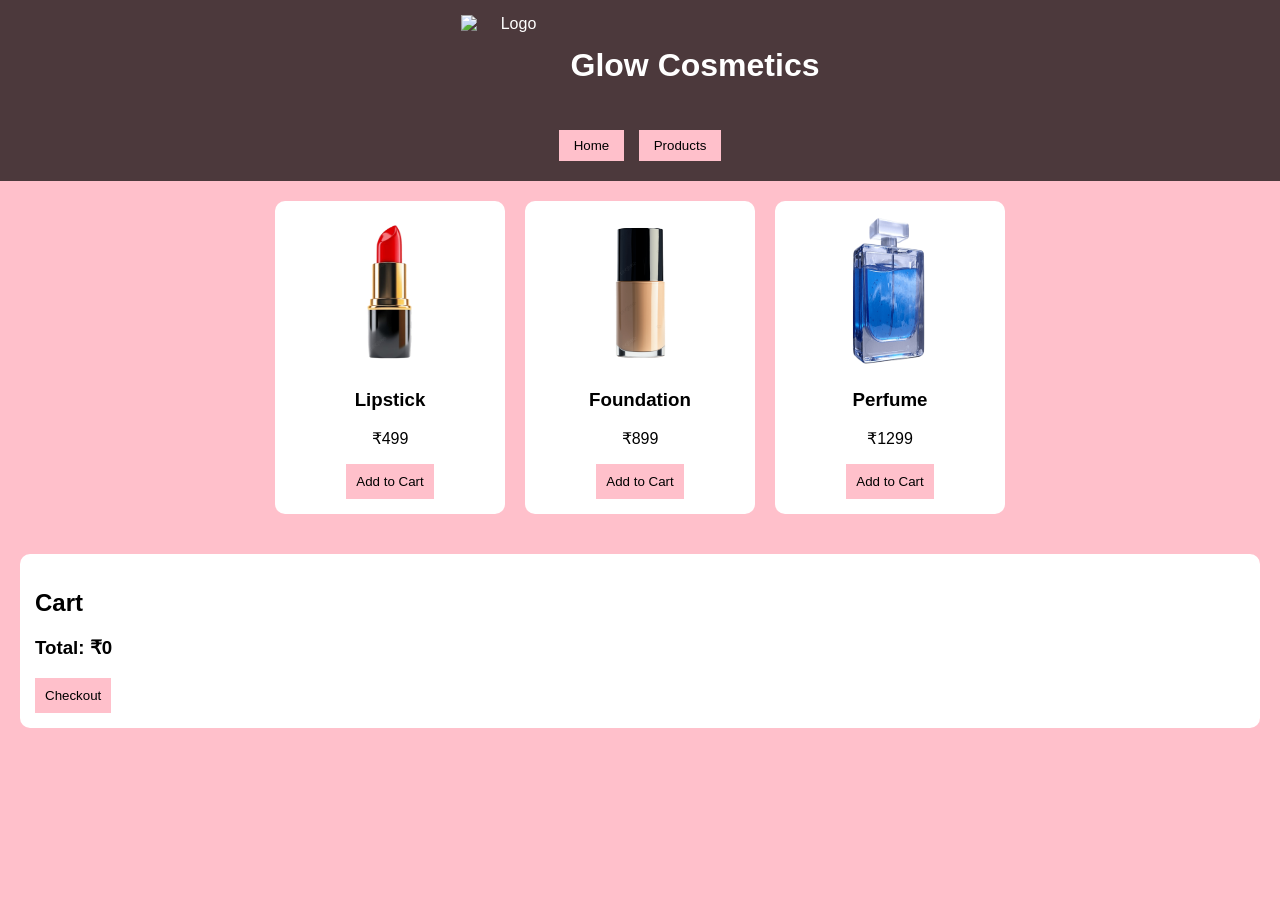
==== Radha.html @ ac5efd57 "Add files via upload" ====
<!DOCTYPE html>
<html lang="en">
<head>
    <meta charset="UTF-8">
    <title>Glow Cosmetics</title>
    <link rel="stylesheet" href="style.css">
</head>
<body>

<header>
    <div class="logo-title">
        <img src="logo.png" alt="Logo" class="logo">
        <h1>Glow Cosmetics</h1>
    </div>

    <nav>
    <a href="index.html">
        <button>Home</button></a>
    <a href="Radha.html">
        <button>Products</button></a>
</nav>
</header>

<section class="products" id="products-section">

    <div class="product">
        <img src="lipstick-removebg-preview.png" alt="Lipstick">
        <h3>Lipstick</h3>
        <p>₹499</p>
        <button onclick="addToCart('Lipstick', 499)">Add to Cart</button>
    </div>

    <div class="product">
        <img src="Foundation-Photoroom.png" alt="Foundation">
        <h3>Foundation</h3>
        <p>₹899</p>
        <button onclick="addToCart('Foundation', 899)">Add to Cart</button>
    </div>

    <div class="product">
        <img src="perfume.png" alt="Perfume">
        <h3>Perfume</h3>
        <p>₹1299</p>
        <button onclick="addToCart('Perfume', 1299)">Add to Cart</button>
    </div>

</section>

<section class="cart">
    <h2>Cart</h2>
    <ul id="cart-items"></ul>
    <h3>Total: ₹<span id="total">0</span></h3>
    <button onclick="checkout()">Checkout</button>
</section>

<script src="script.js"></script>
</body>
</html>
---- style.css ----
body {
    background-color: pink;
    margin: 0;
    font-family: Arial;
    background-image: url('bg.jpg');
    background-size: cover;
    background-repeat: no-repeat;
}

header {
    background-color: rgba(0,0,0,0.7);
    color: white;
    text-align: center;
    padding: 15px;
}

nav {
    margin-top: 10px;
}

nav button {
    margin: 5px;
    padding: 8px 15px;
    background-color: pink;
    border: none;
    cursor: pointer;
}

.products {
    display: flex;
    justify-content: center;
    gap: 20px;
    padding: 20px;
}

.product {
    background-color: white;
    padding: 15px;
    text-align: center;
    width: 200px;
    border-radius: 10px;
    transition: transform 0.3s ease;
}

.product:hover {
    transform: translateY(-10px);
}

.product img {
    width: 100%;
    height: 150px;
}

button {
    background-color: pink;
    border: none;
    padding: 10px;
    cursor: pointer;
}

.cart {
    background-color: white;
    margin: 20px;
    padding: 15px;
    border-radius: 10px;
}

.logo-title {
    display: flex;
    align-items: center;
    justify-content: center;
    gap: 10px;
}

.logo {
    width: 100px;
    height: 100px;
}

.about, .ceo, .home
{
    background-color: rgba(255,255,255,0.9);
    margin: 20px;
    padding: 20px;
    border-radius: 10px;
    text-align: center;
}

.ceo-img {
    width: 150px;
    height: 150px;
    border-radius: 50%;
    margin: 10px;
}
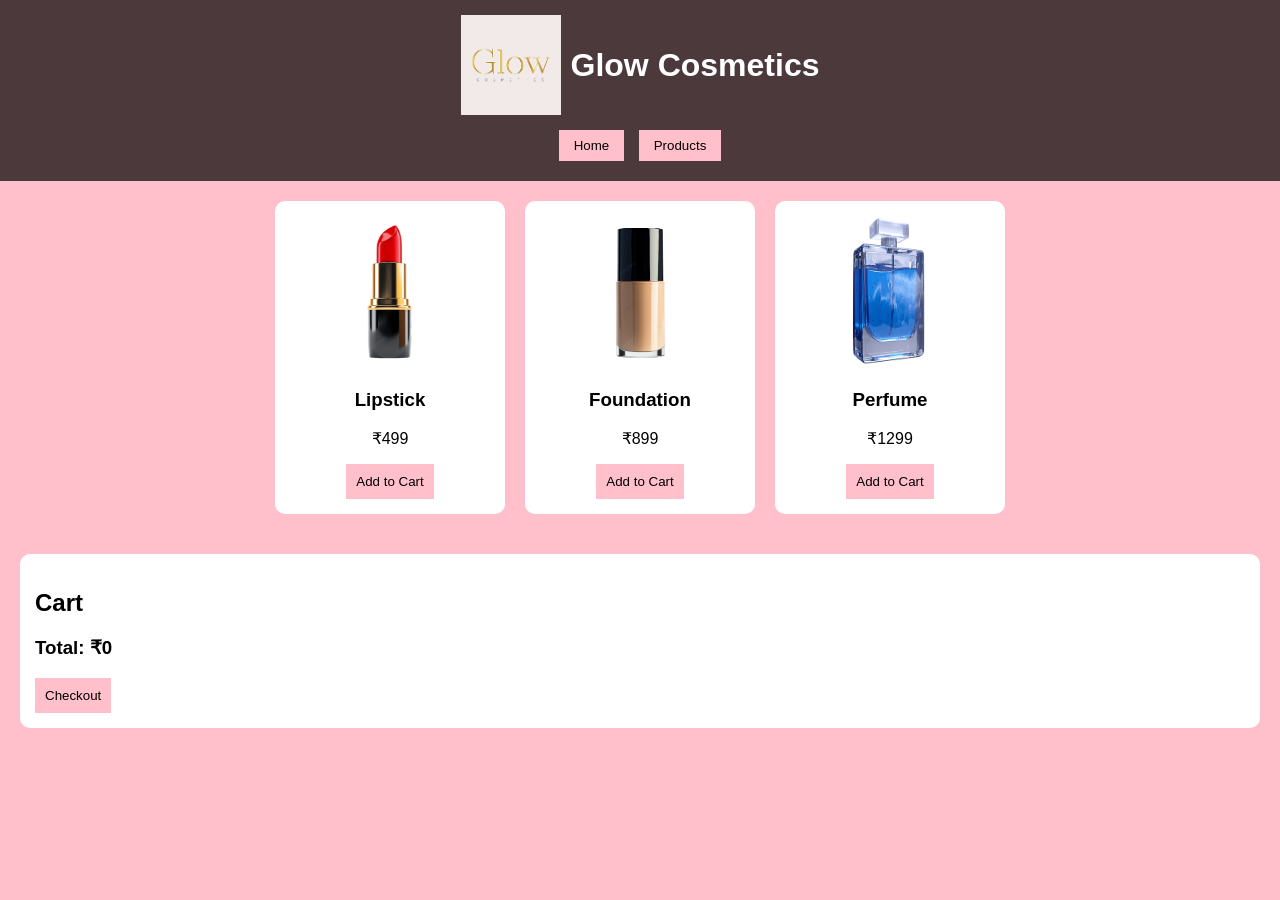
==== commit b590ea3f: "Update Radha.html" ====
--- a/Radha.html
+++ b/Radha.html
@@ -9,7 +9,7 @@
 
 <header>
     <div class="logo-title">
-        <img src="logo.png" alt="Logo" class="logo">
+        <img src="Logo.png" alt="Logo" class="logo">
         <h1>Glow Cosmetics</h1>
     </div>
 
@@ -55,4 +55,4 @@
 
 <script src="script.js"></script>
 </body>
-</html>+</html>
